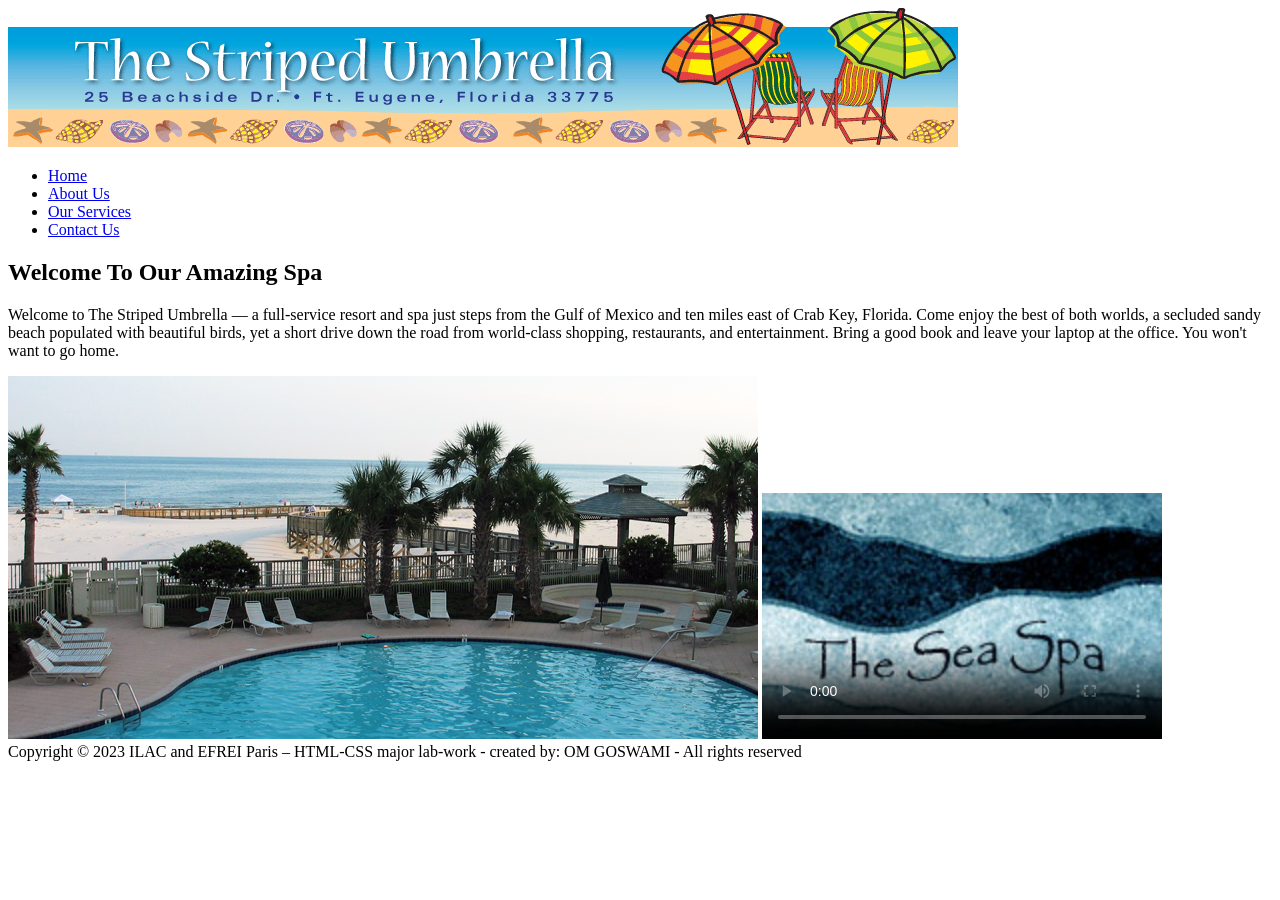
==== index.html @ d1feab6d "Initial commit" ====
<!DOCTYPE html>
<html lang="en">
<head>
  <meta charset="utf-8">
  <meta name="author" content="Your Full Name">
  <meta name="description" content="The Striped Umbrella - Home page">
  <meta name="viewport" content="width=device-width, initial-scale=1">
  <title>Striped Umbrella - Home</title>
</head>
<body>
  <div class="container">
    <header>
      <img src="assets/images/su_banner.gif" alt="The Striped Umbrella banner">
      <nav id="main-nav">
        <ul>
          <li><a href="index.html">Home</a></li>
          <li><a href="about.html">About Us</a></li>
          <li><a href="services.html">Our Services</a></li>
          <li><a href="contact.html">Contact Us</a></li>
        </ul>
      </nav>
    </header>

    <main class="content">
      <h2>Welcome To Our Amazing Spa</h2>
      <p>
        Welcome to The Striped Umbrella — a full-service resort and spa just steps from the Gulf of Mexico and ten miles east of Crab Key, Florida. Come enjoy the best of both worlds, a secluded sandy beach populated with beautiful birds, yet a short drive down the road from world-class shopping, restaurants, and entertainment. Bring a good book and leave your laptop at the office. You won't want to go home.
      </p>
      <img src="assets/images/pool.jpg" alt="Pool at The Striped Umbrella">
      <video width="400" controls poster="assets/images/sea_spa_logo.jpg">
        <source src="assets/media/w3schooldemo.mp4" type="video/mp4">
        <source src="assets/media/w3schooldemo.webm" type="video/webm">
        <source src="assets/media/w3schooldemo.ogg" type="video/ogg">
        Your browser does not support the video tag.
      </video>
    </main>

    <footer>
      Copyright © 2023 ILAC and EFREI Paris – HTML-CSS major lab-work - created by: OM GOSWAMI - All rights reserved
    </footer>
  </div>
</body>
</html>
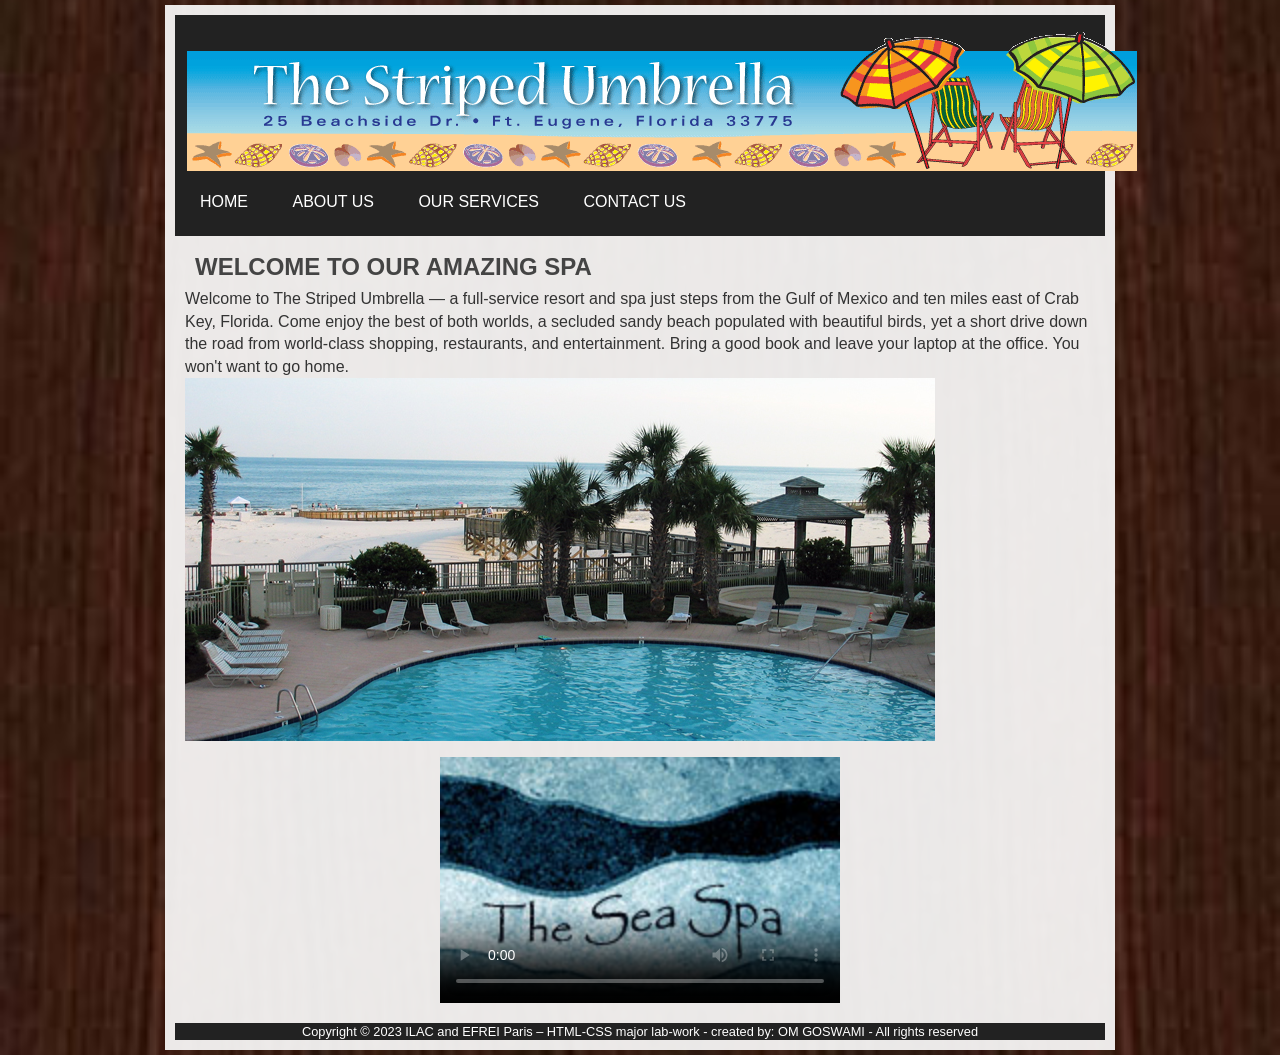
==== commit 3f564d48: "CSS FILE UPLOADED PART-2" ====
--- a/index.html
+++ b/index.html
@@ -6,11 +6,15 @@
   <meta name="description" content="The Striped Umbrella - Home page">
   <meta name="viewport" content="width=device-width, initial-scale=1">
   <title>Striped Umbrella - Home</title>
+  <link rel="stylesheet" href="css/styles.css">
+
 </head>
+
 <body>
   <div class="container">
     <header>
-      <img src="assets/images/su_banner.gif" alt="The Striped Umbrella banner">
+      <img class="img-centre"
+      src="assets/images/su_banner.gif" alt="The Striped Umbrella banner">
       <nav id="main-nav">
         <ul>
           <li><a href="index.html">Home</a></li>
--- a/css/styles.css
+++ b/css/styles.css
@@ -0,0 +1,149 @@
+/* Q#: Reset margin for all elements */
+* {
+    margin: 0;
+    padding: 0;
+    box-sizing: border-box;
+}
+
+/* Q#: HTML5 elements as block */
+header, nav, section, article, footer, aside, main, figure {
+    display: block;
+}
+
+/* Q#: Body styling */
+body {
+    font-family: Arial, Helvetica, sans-serif;
+    color: #333;
+    background: url("../assets/images/dark-wood1.jpg") no-repeat center center fixed;
+    background-size: cover;
+    margin: 0;
+}
+
+/* Q#: Container */
+.container {
+    width: 950px;
+    margin: 5px auto;
+    background: rgba(255,255,255,0.9);
+    padding: 10px;
+}
+
+/* Q#: Content */
+.content {
+    line-height: 1.4em;
+    padding: 10px;
+}
+
+/* Q#: Header, nav, footer */
+header, nav, footer {
+    background: #222;
+    color: #fff;
+    padding: 10px;
+}
+
+/* Q#: Nav ul */
+nav ul {
+    margin: 0;
+    padding: 5px;
+    list-style: none;
+}
+
+/* Q#: Nav li horizontal */
+nav ul li {
+    display: inline-block;
+    margin-right: 40px;
+    text-transform: uppercase;
+}
+
+/* Q#: Nav links */
+nav ul li a {
+    text-decoration: none;
+    color: #fff;
+}
+
+/* Q#: Nav pseudo-classes */
+nav ul li a:link { color: #fff; }
+nav ul li a:visited { color: #ccc; }
+nav ul li a:hover { color: #ff6600; }
+nav ul li a:active { color: #ff0000; }
+
+/* Q#: Headings */
+h1, h2, h3 {
+    margin: 10px;
+    text-transform: uppercase;
+    color: #444;
+}
+
+/* Q#: Centered image class */
+.img-centre {
+    display: block;
+    margin: 5px auto;
+    padding: 2px;
+}
+
+/* Q#: Audio/Video */
+audio, video {
+    display: block;
+    margin: 10px auto;
+}
+
+/* Q#: Tables */
+table {
+    width: 800px;
+    margin: 10px auto;
+    border-collapse: collapse;
+}
+td, th {
+    border: 1px solid #444;
+    padding: 2px 5px;
+    background: #f9f9f9;
+}
+th, tfoot td {
+    text-transform: uppercase;
+    background: #333;
+    color: #fff;
+}
+
+/* Q#: dt bold */
+dt { font-weight: bold; }
+
+/* Q#: Footer */
+footer {
+    font-size: 80%;
+    text-align: center;
+    padding: 1px 0;
+}
+
+/* Q#: iframe */
+iframe {
+    display: block;
+    margin: 10px auto;
+}
+
+/* Q#: fieldset */
+fieldset {
+    width: 500px;
+    margin: 20px auto;
+    border: 2px solid #444;
+    background: #f1f1f1;
+}
+legend {
+    font-style: italic;
+    background: #333;
+    color: #fff;
+    margin: 0 10px;
+    padding: 0 5px;
+    border-radius: 5px;
+}
+
+/* Q#: Submit button */
+input[type="submit"] {
+    border: 1px solid #444;
+    padding: 5px;
+    background: #222;
+    color: #fff;
+}
+input[type="submit"]:hover {
+    background: #ff6600;
+    color: #fff;
+    cursor: pointer;
+}
